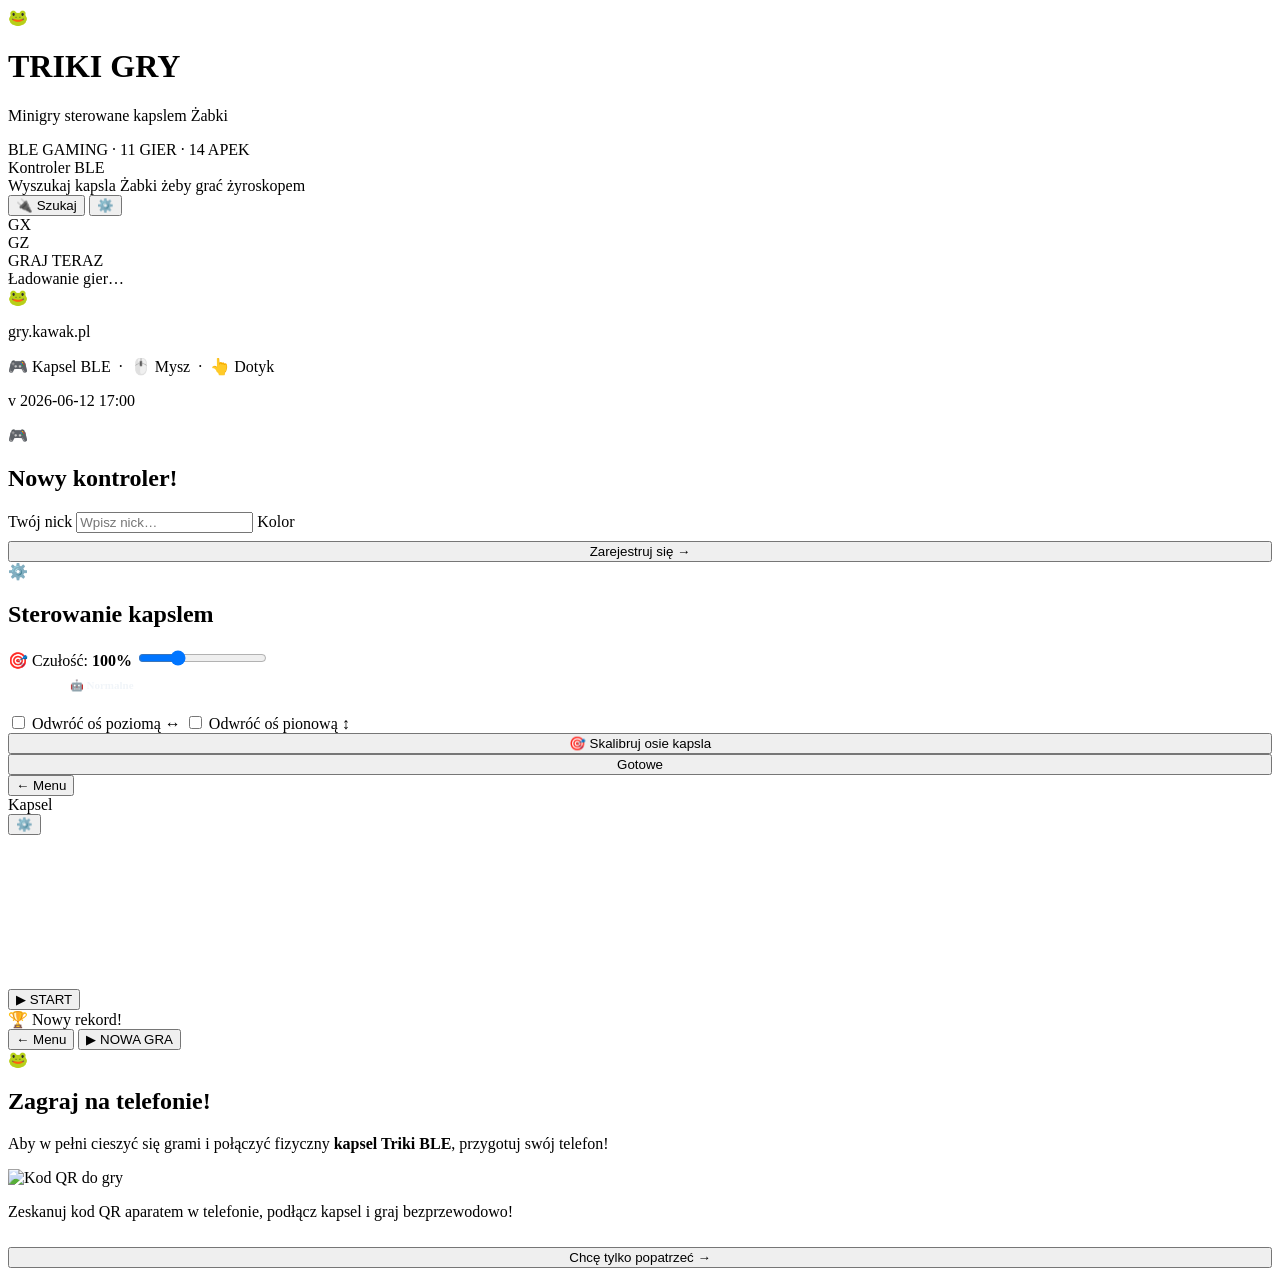
==== gry/index.html @ 8469923e "Web: Fix roundRect compatibility issue and bump version tags to force cache busting" ====
<!DOCTYPE html>
<html lang="pl">
<head>
  <meta charset="UTF-8">
  <meta name="viewport" content="width=device-width, initial-scale=1.0, user-scalable=no, viewport-fit=cover">
  <meta name="theme-color" content="#0a0c10">
  <meta name="description" content="Triki Games - platforma 26 darmowych gier retro sterowanych bezprzewodowo za pomocą fizycznego kapsla Triki BLE od Żabki. Zagraj w Pong, Sejf, Snake i wiele innych!">
  <meta name="keywords" content="triki, żabka, kapsel żabki, gry bluetooth, ble controller, darmowe gry online, retro games, retro gry, safe cracker, sejf kasiarza, gry na telefon, gry w przeglądarce, smart controller, accessibility games">
  
  <!-- Open Graph / Facebook -->
  <meta property="og:type" content="website">
  <meta property="og:url" content="https://gry.kawak.pl/">
  <meta property="og:title" content="Triki Games - Gry Retro na Kapsel BLE | gry.kawak.pl">
  <meta property="og:description" content="Zagraj w 26 minigier sterowanych bezprzewodowym kapslem Triki BLE. Autorska platforma zręcznościowa z pełną autodetekcją odwrócenia osi i efektami dźwiękowymi!">
  <meta property="og:image" content="https://gry.kawak.pl/static/og-image.png">

  <!-- Twitter -->
  <meta property="twitter:card" content="summary_large_image">
  <meta property="twitter:url" content="https://gry.kawak.pl/">
  <meta property="twitter:title" content="Triki Games - Gry Retro na Kapsel BLE">
  <meta property="twitter:description" content="Zagraj w 26 minigier sterowanych bezprzewodowym kapslem Triki BLE. Autorska platforma zręcznościowa z pełną autodetekcją odwrócenia osi i efektami dźwiękowymi!">
  <meta property="twitter:image" content="https://gry.kawak.pl/static/og-image.png">

  <title>Triki Games - Darmowe Gry Retro na Kapsel BLE | gry.kawak.pl</title>
  <link rel="icon" href="data:image/svg+xml,<svg xmlns=%22http://www.w3.org/2000/svg%22 viewBox=%220 0 100 100%22><text y=%22.9em%22 font-size=%2290%22>🐸</text></svg>">
  <link rel="preconnect" href="https://fonts.googleapis.com">
  <link href="https://fonts.googleapis.com/css2?family=Outfit:wght@300;400;600;800;900&display=swap" rel="stylesheet">
  <link rel="stylesheet" href="/static/style.css?v=202606122109">
</head>
<body>

<!-- animowane tło (fixed, z-index:0) -->
<div id="bg-blobs" aria-hidden="true">
  <div class="bg-grid"></div>
  <div class="blob b1"></div>
  <div class="blob b2"></div>
  <div class="blob b3"></div>
  <div class="blob b4"></div>
</div>

<!-- ══════════════════ HUB ══════════════════ -->
<div id="hub">
  <div class="hub-header">
    <div class="logo-wrap">
      <div class="logo-ring r1"></div>
      <div class="logo-ring r2"></div>
      <div class="logo">🐸</div>
    </div>
    <h1>TRIKI GRY</h1>
    <p class="hub-tagline">Minigry sterowane kapslem Żabki</p>
    <div class="hub-badge">BLE GAMING · 11 GIER · 14 APEK</div>
  </div>

  <!-- Player badge -->
  <div id="player-panel"></div>

  <!-- BLE panel -->
  <div class="ble-panel disconnected" id="ble-panel">
    <div class="ble-row">
      <div class="ble-dot-wrap">
        <div class="ble-dot"></div>
      </div>
      <div class="ble-info">
        <div class="ble-label" id="ble-label">Kontroler BLE</div>
        <div class="ble-sub"   id="ble-sub">Wyszukaj kapsla Żabki żeby grać żyroskopem</div>
      </div>
      <button class="btn-ble search" id="btn-ble">🔌 Szukaj</button>
      <button class="btn-gear" id="btn-hub-settings" title="Ustawienia sterowania">⚙️</button>
    </div>
    <div class="ble-gyro-bars" id="ble-gyro-bars">
      <div class="gyro-bar-row"><span>GX</span><div class="gyro-track"><div class="gyro-fill" id="gyro-x-fill"></div></div></div>
      <div class="gyro-bar-row"><span>GZ</span><div class="gyro-track"><div class="gyro-fill" id="gyro-z-fill"></div></div></div>
    </div>
    <div class="ble-sens-row" id="ble-sens-row" style="display:none; margin-top: 10px; align-items: center; gap: 10px;">
      <span style="font-size: 11px; color: rgba(255,255,255,0.5); white-space: nowrap; width: 85px;">🎯 Czułość: <b id="sens-val">100%</b></span>
      <input type="range" id="sens-slider" min="20" max="300" value="197" style="flex: 1; cursor: pointer; accent-color: var(--green);">
    </div>
  </div>

  <!-- Section header + tabs -->
  <div class="section-hdr">
    <span class="section-label">GRAJ TERAZ</span>
    <div class="section-divider"></div>
  </div>
  <div id="tab-bar" class="tab-bar"></div>

  <!-- Game cards -->
  <div class="game-cards" id="game-cards">
    <div class="cards-loading">Ładowanie gier…</div>
  </div>

  <div class="hub-footer">
    <div class="hub-footer-logo">🐸</div>
    <p>gry.kawak.pl</p>
    <p class="hub-footer-links">
      🎮 Kapsel BLE &nbsp;·&nbsp; 🖱️ Mysz &nbsp;·&nbsp; 👆 Dotyk
    </p>
    <p class="hub-version">v 2026-06-12 17:00</p>
  </div>
</div>

<!-- ══════════════════ NICK MODAL ══════════════════ -->
<div id="nick-modal" class="modal-bg hidden">
  <div class="modal-box">
    <div class="modal-emoji">🎮</div>
    <h2>Nowy kontroler!</h2>
    <p class="modal-device" id="modal-device"></p>
    <label class="modal-label">Twój nick</label>
    <input id="nick-input" type="text" maxlength="16" placeholder="Wpisz nick…" autocomplete="off" spellcheck="false">
    <label class="modal-label">Kolor</label>
    <div id="color-picker" class="color-picker"></div>
    <button id="btn-save-nick" class="btn-primary green" style="width:100%;margin-top:8px">
      Zarejestruj się →
    </button>
  </div>
</div>

<!-- ══════════════════ SETTINGS MODAL ══════════════════ -->
<div id="settings-modal" class="modal-bg hidden">
  <div class="modal-box">
    <div class="modal-emoji">⚙️</div>
    <h2>Sterowanie kapslem</h2>
    <label class="modal-label">🎯 Czułość: <b id="set-sens-val">100%</b></label>
    <input type="range" id="set-sens" min="20" max="300" value="100" class="set-slider">
    <div id="status-set-orientation" style="margin-bottom:12px;padding:8px 12px;background:rgba(255,255,255,0.04);border-radius:8px;font-size:11px;color:rgba(255,255,255,0.6);display:flex;align-items:center;gap:6px;border:1px solid rgba(255,255,255,0.06);">
      Ułożenie: <span id="txt-set-orientation" style="font-weight:bold;color:#f1f5f9">🤖 Normalne</span>
    </div>
    <label class="set-check"><input type="checkbox" id="set-invx"> Odwróć oś poziomą ↔️</label>
    <label class="set-check"><input type="checkbox" id="set-invy"> Odwróć oś pionową ↕️</label>
    <button class="btn-outline" id="btn-set-calib" style="width:100%">🎯 Skalibruj osie kapsla</button>
    <button class="btn-primary green" id="btn-set-close" style="width:100%">Gotowe</button>
  </div>
</div>

<!-- ══════════════════ GAME VIEW ══════════════════ -->
<div id="game-view">
  <header class="game-header">
    <button class="back-btn" id="btn-back">← Menu</button>
    <span id="game-title-text"></span>
    <div id="game-ble-chip" class="ble-chip hidden">
      <div class="dot"></div>
      <span id="game-ble-name">Kapsel</span>
    </div>
    <div id="game-stats-area"></div>
    <button class="back-btn" id="btn-game-settings" title="Ustawienia sterowania">⚙️</button>
  </header>

  <div class="canvas-container" id="canvas-container">
    <canvas id="game-canvas"></canvas>

    <!-- Start overlay -->
    <div class="game-overlay" id="ov-start">
      <div class="ov-emoji"    id="ov-start-emoji"></div>
      <div class="ov-title"    id="ov-start-title"></div>
      <div class="ov-sub"      id="ov-start-sub"></div>
      <div class="ov-hs"       id="ov-start-hs"></div>
      <div class="ov-controls" id="ov-start-controls"></div>
      <div class="ov-modes"    id="ov-start-modes"></div>
      <div class="ov-btns">
        <button class="btn-primary green" id="btn-start">▶ START</button>
      </div>
    </div>

    <!-- End overlay -->
    <div class="game-overlay hidden" id="ov-end">
      <div class="ov-emoji"   id="ov-end-emoji"></div>
      <div class="ov-title"   id="ov-end-title"></div>
      <div class="ov-score"   id="ov-end-score"></div>
      <div class="ov-newrec hidden" id="ov-end-newrec">🏆 Nowy rekord!</div>
      <div id="ov-leaderboard"></div>
      <div class="ov-btns">
        <button class="btn-outline" id="btn-menu">← Menu</button>
        <button class="btn-primary green" id="btn-restart">▶ NOWA GRA</button>
      </div>
    </div>
  </div>
</div>

<!-- ══════════════════ DESKTOP QR POPUP ══════════════════ -->
<div id="desktop-popup" class="modal-bg hidden">
  <div class="modal-box desktop-modal">
    <div class="modal-emoji">🐸</div>
    <h2>Zagraj na telefonie!</h2>
    <p class="desktop-text">Aby w pełni cieszyć się grami i połączyć fizyczny <b>kapsel Triki BLE</b>, przygotuj swój telefon!</p>
    
    <div class="qr-container">
      <img id="desktop-qr" src="" alt="Kod QR do gry">
    </div>
    
    <p class="desktop-subtext">Zeskanuj kod QR aparatem w telefonie, podłącz kapsel i graj bezprzewodowo!</p>
    
    <button id="btn-close-desktop" class="btn-primary green" style="width:100%; margin-top:10px">
      Chcę tylko popatrzeć →
    </button>
  </div>
</div>

<script src="/static/triki.js?v=202606122342"></script>
<script src="/static/app.js?v=202606122342"></script>
</body>
</html>
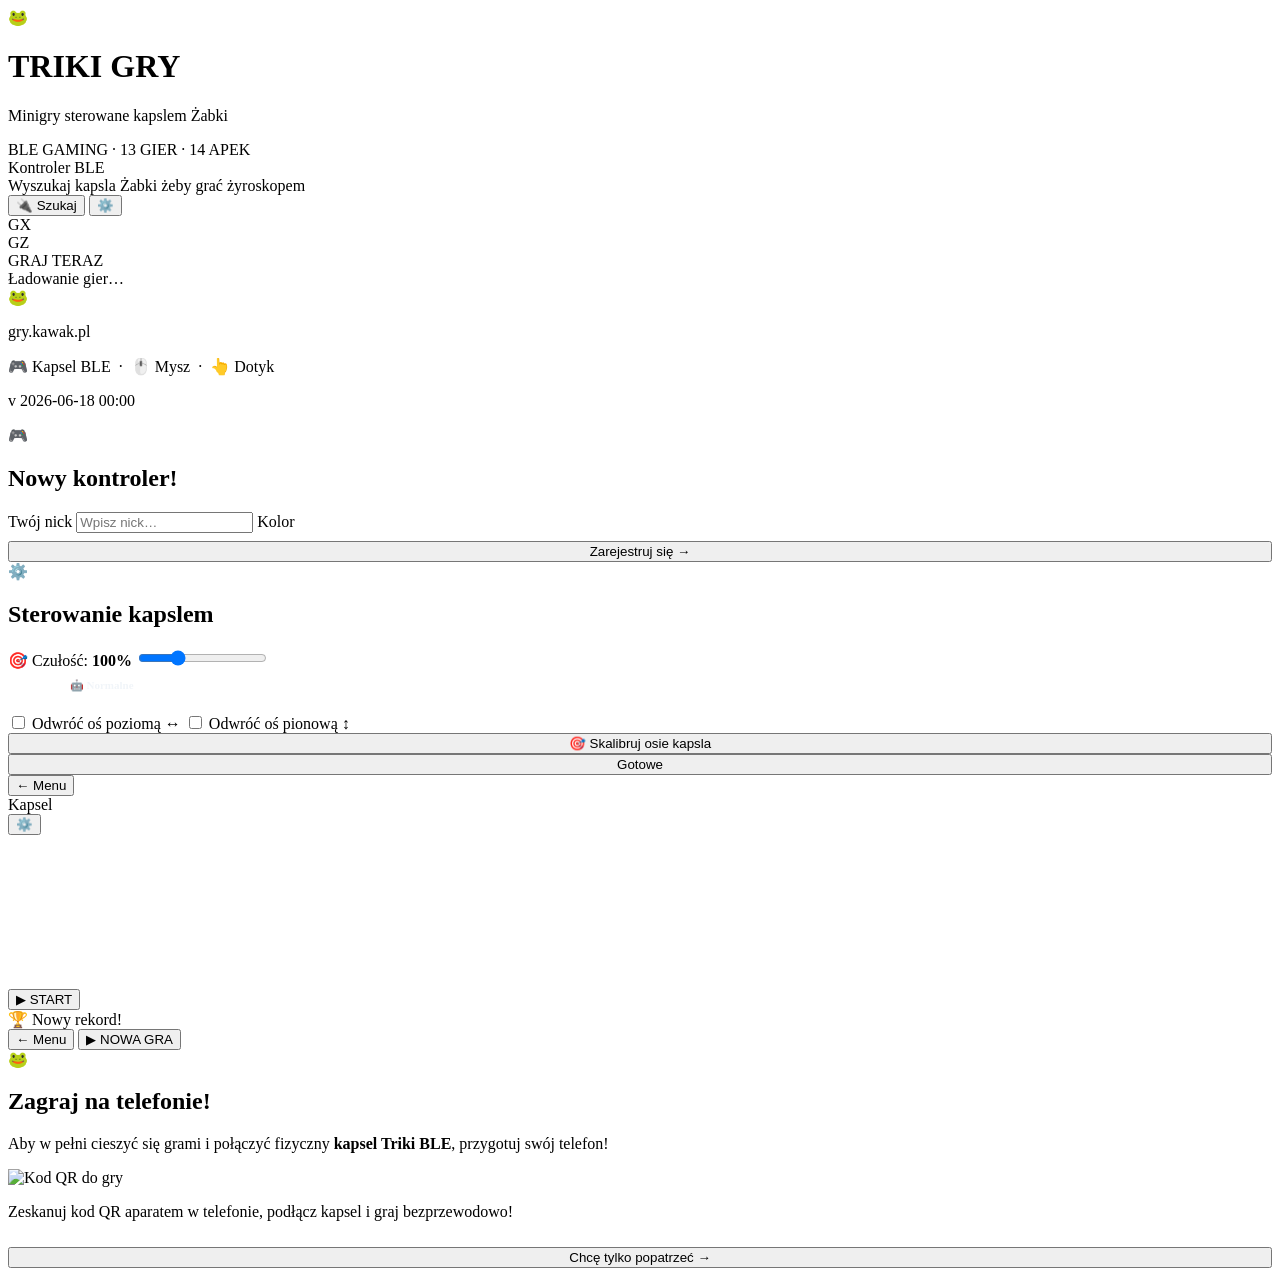
==== commit bb341181: "Fix: atari multi-emit, zulki soft-lock, AudioContext leak, .htaccess cache-busting, badge count, api" ====
--- a/gry/index.html
+++ b/gry/index.html
@@ -4,28 +4,28 @@
   <meta charset="UTF-8">
   <meta name="viewport" content="width=device-width, initial-scale=1.0, user-scalable=no, viewport-fit=cover">
   <meta name="theme-color" content="#0a0c10">
-  <meta name="description" content="Triki Games - platforma 26 darmowych gier retro sterowanych bezprzewodowo za pomocą fizycznego kapsla Triki BLE od Żabki. Zagraj w Pong, Sejf, Snake i wiele innych!">
+  <meta name="description" content="Triki Games - platforma 27 darmowych gier retro sterowanych bezprzewodowo za pomocą fizycznego kapsla Triki BLE od Żabki. Zagraj w Pong, Sejf, Snake i wiele innych!">
   <meta name="keywords" content="triki, żabka, kapsel żabki, gry bluetooth, ble controller, darmowe gry online, retro games, retro gry, safe cracker, sejf kasiarza, gry na telefon, gry w przeglądarce, smart controller, accessibility games">
   
   <!-- Open Graph / Facebook -->
   <meta property="og:type" content="website">
   <meta property="og:url" content="https://gry.kawak.pl/">
   <meta property="og:title" content="Triki Games - Gry Retro na Kapsel BLE | gry.kawak.pl">
-  <meta property="og:description" content="Zagraj w 26 minigier sterowanych bezprzewodowym kapslem Triki BLE. Autorska platforma zręcznościowa z pełną autodetekcją odwrócenia osi i efektami dźwiękowymi!">
+  <meta property="og:description" content="Zagraj w 27 minigier sterowanych bezprzewodowym kapslem Triki BLE. Autorska platforma zręcznościowa z pełną autodetekcją odwrócenia osi i efektami dźwiękowymi!">
   <meta property="og:image" content="https://gry.kawak.pl/static/og-image.png">
 
   <!-- Twitter -->
   <meta property="twitter:card" content="summary_large_image">
   <meta property="twitter:url" content="https://gry.kawak.pl/">
   <meta property="twitter:title" content="Triki Games - Gry Retro na Kapsel BLE">
-  <meta property="twitter:description" content="Zagraj w 26 minigier sterowanych bezprzewodowym kapslem Triki BLE. Autorska platforma zręcznościowa z pełną autodetekcją odwrócenia osi i efektami dźwiękowymi!">
+  <meta property="twitter:description" content="Zagraj w 27 minigier sterowanych bezprzewodowym kapslem Triki BLE. Autorska platforma zręcznościowa z pełną autodetekcją odwrócenia osi i efektami dźwiękowymi!">
   <meta property="twitter:image" content="https://gry.kawak.pl/static/og-image.png">
 
   <title>Triki Games - Darmowe Gry Retro na Kapsel BLE | gry.kawak.pl</title>
   <link rel="icon" href="data:image/svg+xml,<svg xmlns=%22http://www.w3.org/2000/svg%22 viewBox=%220 0 100 100%22><text y=%22.9em%22 font-size=%2290%22>🐸</text></svg>">
   <link rel="preconnect" href="https://fonts.googleapis.com">
   <link href="https://fonts.googleapis.com/css2?family=Outfit:wght@300;400;600;800;900&display=swap" rel="stylesheet">
-  <link rel="stylesheet" href="/static/style.css?v=202606122109">
+  <link rel="stylesheet" href="/static/style.css?v=202606180000">
 </head>
 <body>
 
@@ -48,7 +48,7 @@
     </div>
     <h1>TRIKI GRY</h1>
     <p class="hub-tagline">Minigry sterowane kapslem Żabki</p>
-    <div class="hub-badge">BLE GAMING · 11 GIER · 14 APEK</div>
+    <div class="hub-badge">BLE GAMING · 13 GIER · 14 APEK</div>
   </div>
 
   <!-- Player badge -->
@@ -95,7 +95,7 @@
     <p class="hub-footer-links">
       🎮 Kapsel BLE &nbsp;·&nbsp; 🖱️ Mysz &nbsp;·&nbsp; 👆 Dotyk
     </p>
-    <p class="hub-version">v 2026-06-12 17:00</p>
+    <p class="hub-version">v 2026-06-18 00:00</p>
   </div>
 </div>
 
@@ -195,7 +195,7 @@
   </div>
 </div>
 
-<script src="/static/triki.js?v=202606122342"></script>
-<script src="/static/app.js?v=202606122342"></script>
+<script src="/static/triki.js?v=202606180000"></script>
+<script src="/static/app.js?v=202606180000"></script>
 </body>
 </html>
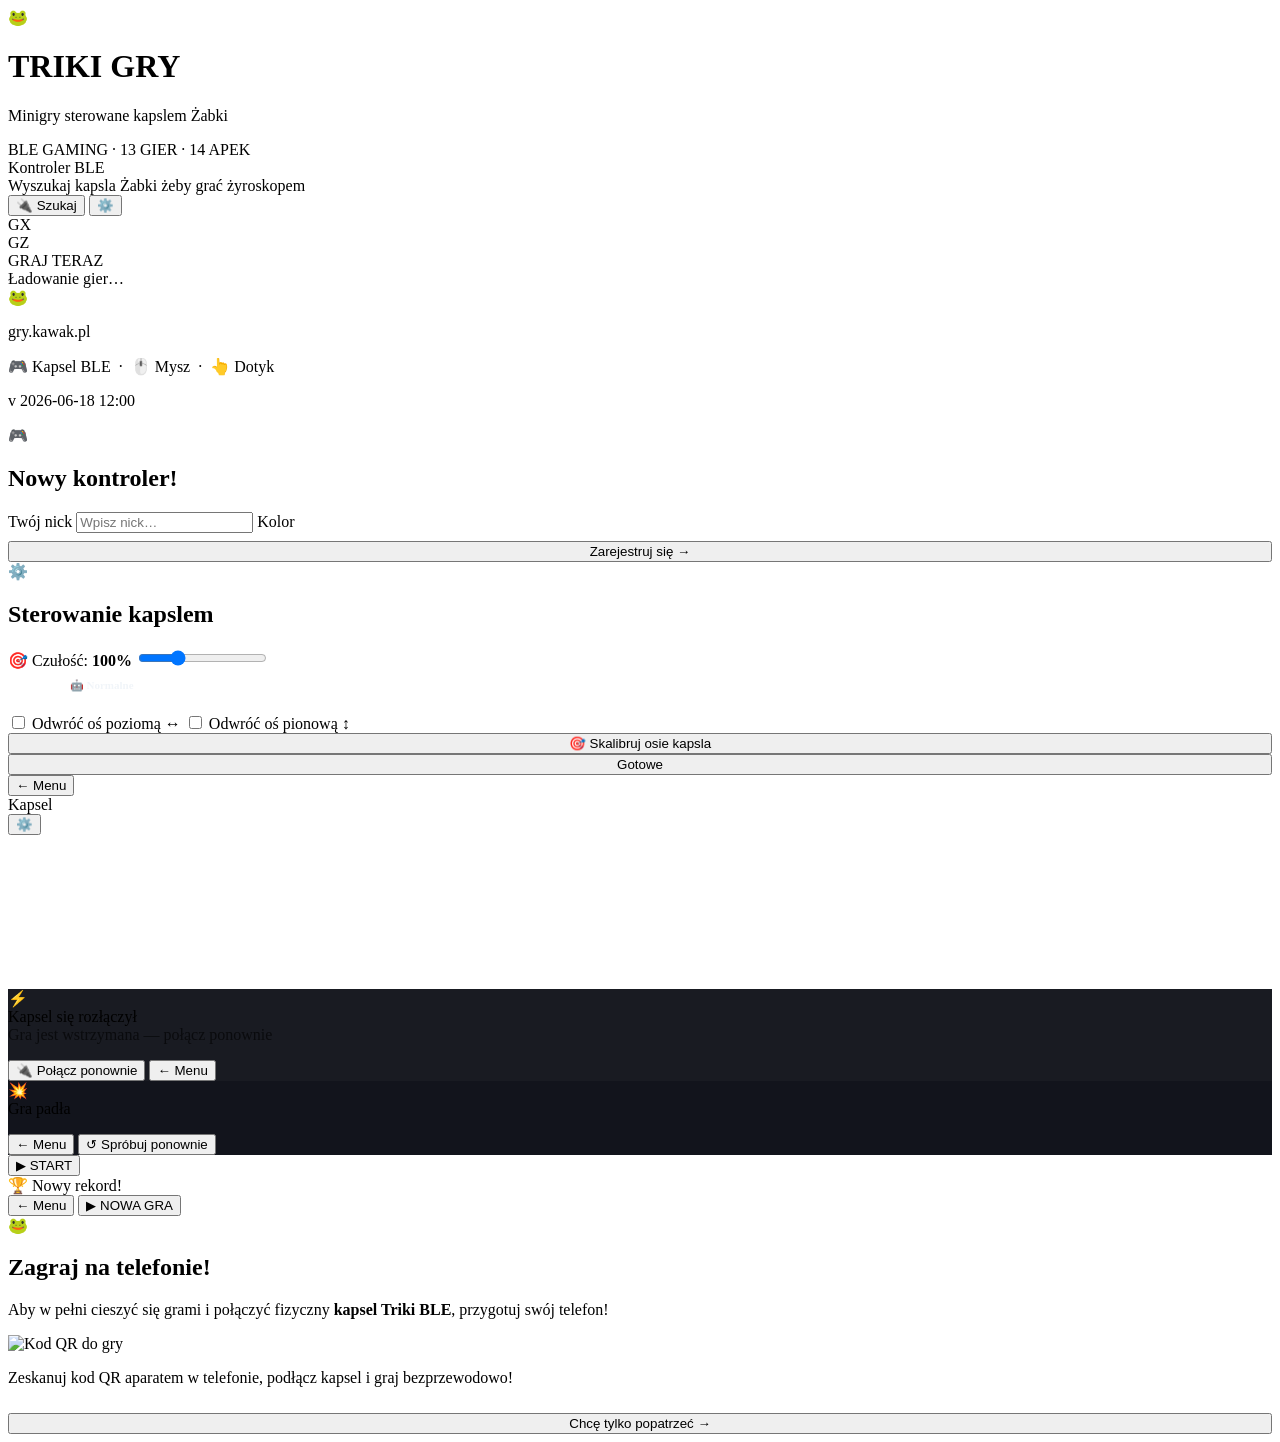
==== commit 50e1f681: "Feature: PWA manifest+SW, error boundary, BLE disconnect overlay, consumeShake, demo mode, calib btn" ====
--- a/gry/index.html
+++ b/gry/index.html
@@ -23,9 +23,13 @@
 
   <title>Triki Games - Darmowe Gry Retro na Kapsel BLE | gry.kawak.pl</title>
   <link rel="icon" href="data:image/svg+xml,<svg xmlns=%22http://www.w3.org/2000/svg%22 viewBox=%220 0 100 100%22><text y=%22.9em%22 font-size=%2290%22>🐸</text></svg>">
+  <link rel="manifest" href="/manifest.json">
+  <meta name="apple-mobile-web-app-capable" content="yes">
+  <meta name="apple-mobile-web-app-status-bar-style" content="black-translucent">
+  <meta name="apple-mobile-web-app-title" content="Triki Gry">
   <link rel="preconnect" href="https://fonts.googleapis.com">
   <link href="https://fonts.googleapis.com/css2?family=Outfit:wght@300;400;600;800;900&display=swap" rel="stylesheet">
-  <link rel="stylesheet" href="/static/style.css?v=202606180000">
+  <link rel="stylesheet" href="/static/style.css?v=202606181200">
 </head>
 <body>
 
@@ -95,7 +99,7 @@
     <p class="hub-footer-links">
       🎮 Kapsel BLE &nbsp;·&nbsp; 🖱️ Mysz &nbsp;·&nbsp; 👆 Dotyk
     </p>
-    <p class="hub-version">v 2026-06-18 00:00</p>
+    <p class="hub-version">v 2026-06-18 12:00</p>
   </div>
 </div>
 
@@ -148,6 +152,28 @@
   <div class="canvas-container" id="canvas-container">
     <canvas id="game-canvas"></canvas>
 
+    <!-- Disconnect overlay (BLE lost mid-game) -->
+    <div class="game-overlay hidden" id="ov-disconnect" style="background:rgba(6,8,16,.92);z-index:20">
+      <div class="ov-emoji">⚡</div>
+      <div class="ov-title">Kapsel się rozłączył</div>
+      <div class="ov-sub" style="opacity:.6">Gra jest wstrzymana — połącz ponownie</div>
+      <div class="ov-btns" style="margin-top:16px">
+        <button class="btn-primary" id="btn-disc-reconnect">🔌 Połącz ponownie</button>
+        <button class="btn-outline" id="btn-disc-menu">← Menu</button>
+      </div>
+    </div>
+
+    <!-- Crash overlay -->
+    <div class="game-overlay hidden" id="ov-crash" style="background:rgba(6,8,16,.95);z-index:25">
+      <div class="ov-emoji">💥</div>
+      <div class="ov-title">Gra padła</div>
+      <div class="ov-sub" id="ov-crash-msg" style="font-size:.75rem;opacity:.5;word-break:break-all;max-width:280px"></div>
+      <div class="ov-btns" style="margin-top:16px">
+        <button class="btn-outline" id="btn-crash-menu">← Menu</button>
+        <button class="btn-primary green" id="btn-crash-restart">↺ Spróbuj ponownie</button>
+      </div>
+    </div>
+
     <!-- Start overlay -->
     <div class="game-overlay" id="ov-start">
       <div class="ov-emoji"    id="ov-start-emoji"></div>
@@ -157,6 +183,7 @@
       <div class="ov-controls" id="ov-start-controls"></div>
       <div class="ov-modes"    id="ov-start-modes"></div>
       <div class="ov-btns">
+        <button class="btn-outline" id="btn-start-calib" style="display:none">🎯 Skalibruj</button>
         <button class="btn-primary green" id="btn-start">▶ START</button>
       </div>
     </div>
@@ -195,7 +222,19 @@
   </div>
 </div>
 
-<script src="/static/triki.js?v=202606180000"></script>
-<script src="/static/app.js?v=202606180000"></script>
+<script src="/static/triki.js?v=202606181200"></script>
+<script src="/static/app.js?v=202606181200"></script>
+<script>
+  // Service Worker
+  if ('serviceWorker' in navigator) {
+    navigator.serviceWorker.register('/sw.js').catch(() => {});
+  }
+  // Hot-reload (tylko lokalnie)
+  if (location.hostname === 'localhost' || location.hostname === '127.0.0.1') {
+    const _es = new EventSource('/api/dev-reload');
+    _es.onmessage = () => location.reload();
+    _es.onerror = () => _es.close();
+  }
+</script>
 </body>
 </html>
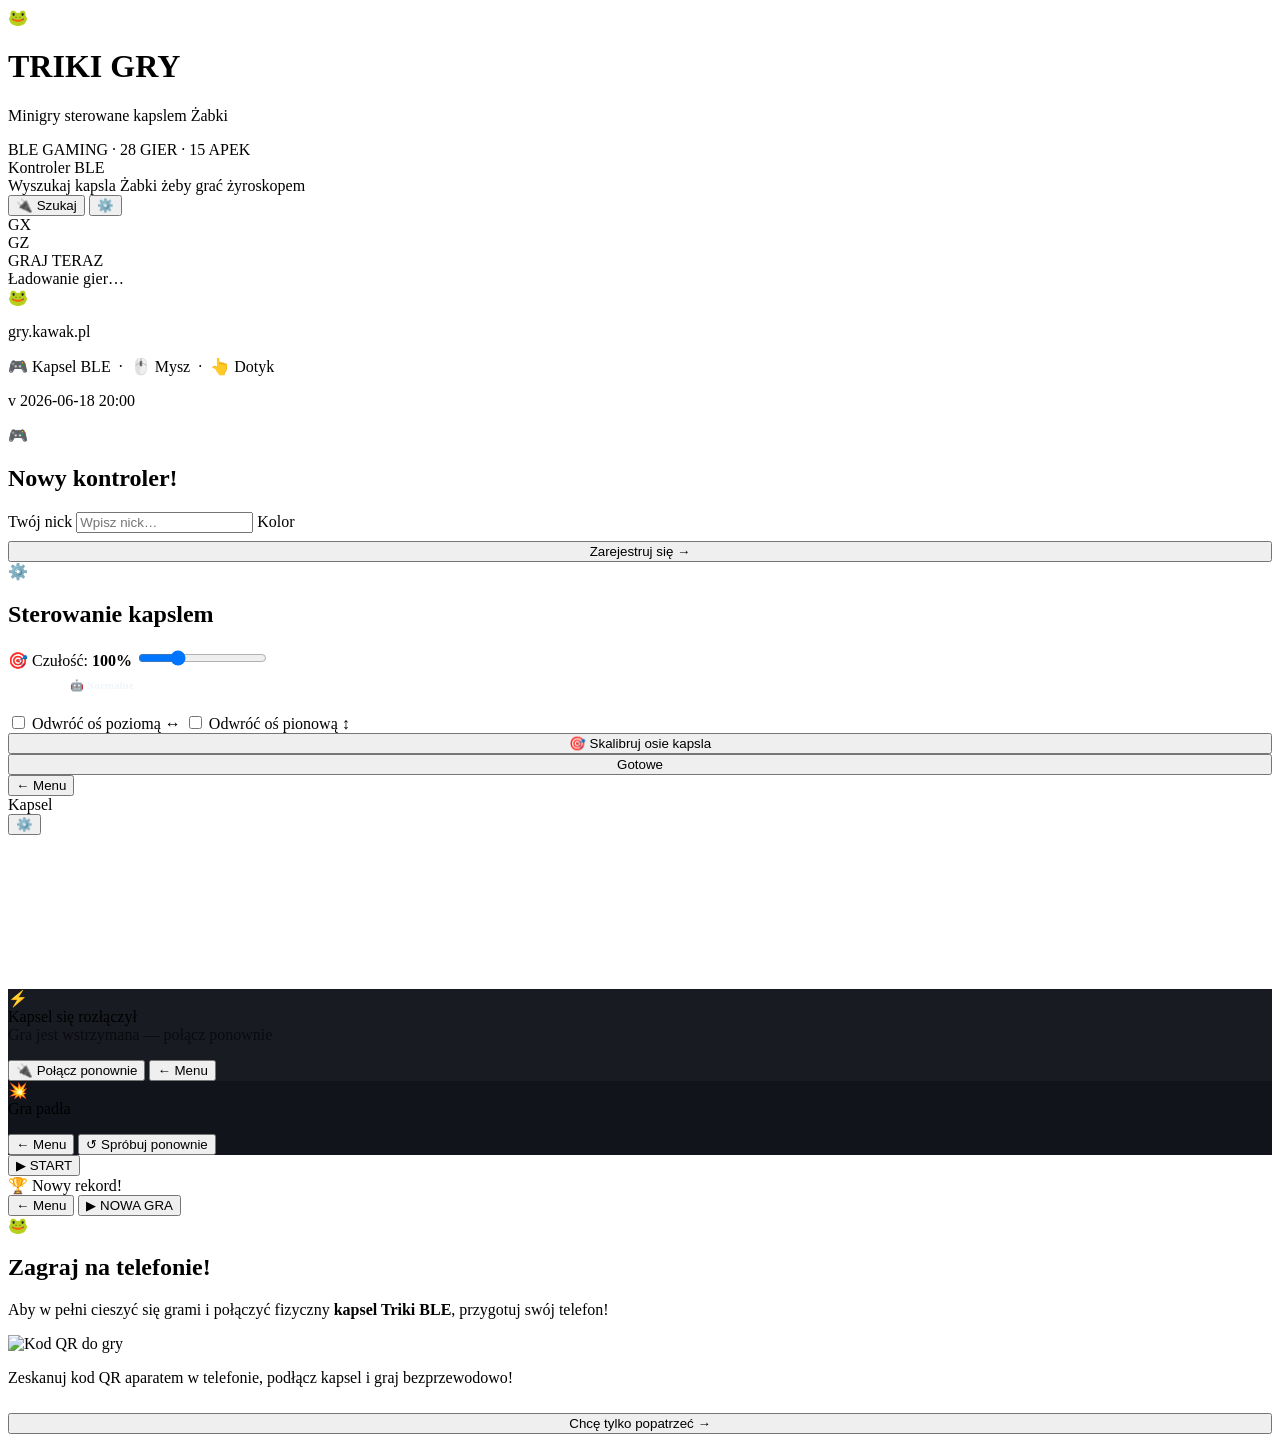
==== commit dc9da5c9: "Add 16 new games: Flappy Żabka, Gorący Kartofel, Kret, Crossy Road, Tetris, Kości, Asteroidy, Bubble" ====
--- a/gry/index.html
+++ b/gry/index.html
@@ -29,7 +29,7 @@
   <meta name="apple-mobile-web-app-title" content="Triki Gry">
   <link rel="preconnect" href="https://fonts.googleapis.com">
   <link href="https://fonts.googleapis.com/css2?family=Outfit:wght@300;400;600;800;900&display=swap" rel="stylesheet">
-  <link rel="stylesheet" href="/static/style.css?v=202606181200">
+  <link rel="stylesheet" href="/static/style.css?v=202606182000">
 </head>
 <body>
 
@@ -52,7 +52,7 @@
     </div>
     <h1>TRIKI GRY</h1>
     <p class="hub-tagline">Minigry sterowane kapslem Żabki</p>
-    <div class="hub-badge">BLE GAMING · 13 GIER · 14 APEK</div>
+    <div class="hub-badge">BLE GAMING · 28 GIER · 15 APEK</div>
   </div>
 
   <!-- Player badge -->
@@ -99,7 +99,7 @@
     <p class="hub-footer-links">
       🎮 Kapsel BLE &nbsp;·&nbsp; 🖱️ Mysz &nbsp;·&nbsp; 👆 Dotyk
     </p>
-    <p class="hub-version">v 2026-06-18 12:00</p>
+    <p class="hub-version">v 2026-06-18 20:00</p>
   </div>
 </div>
 
@@ -222,8 +222,8 @@
   </div>
 </div>
 
-<script src="/static/triki.js?v=202606181200"></script>
-<script src="/static/app.js?v=202606181200"></script>
+<script src="/static/triki.js?v=202606182000"></script>
+<script src="/static/app.js?v=202606182000"></script>
 <script>
   // Service Worker
   if ('serviceWorker' in navigator) {
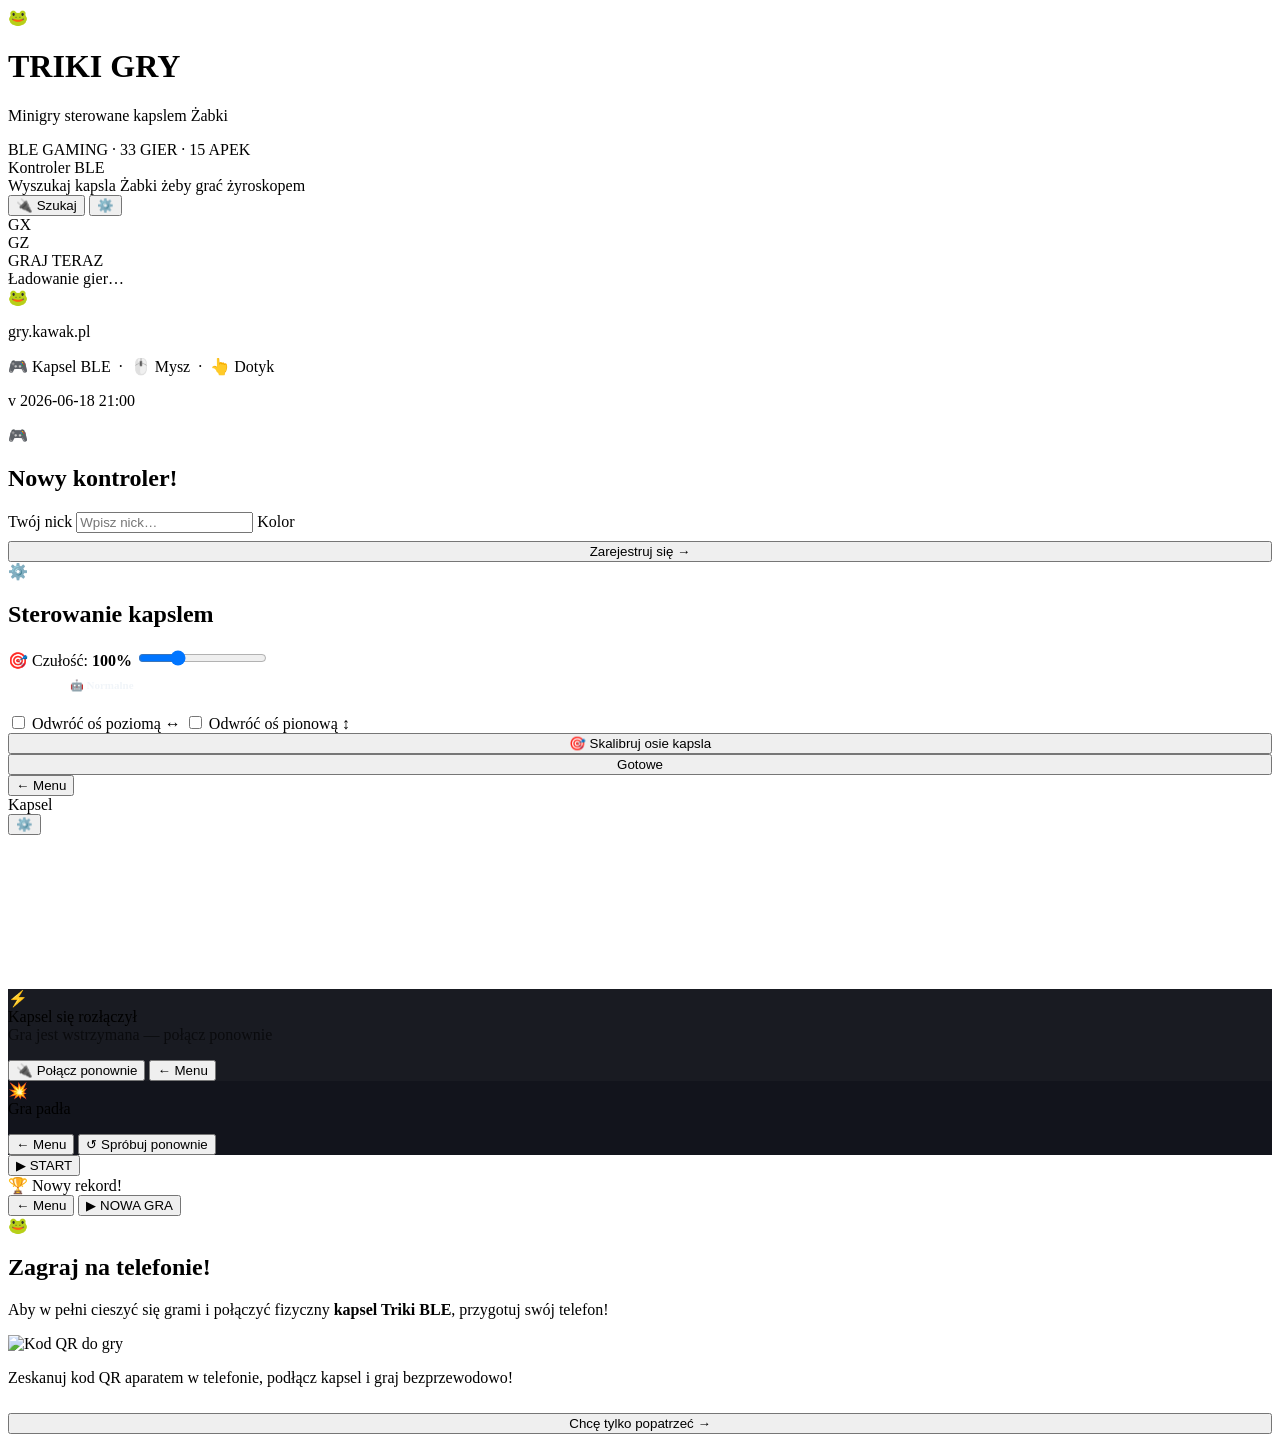
==== commit 8d85e640: "Add 20 new games: Dino, Helikopter, Piano, Czołgi + fix deploy.sh chmod + Żabka Quest incoming Co-Au" ====
--- a/gry/index.html
+++ b/gry/index.html
@@ -29,7 +29,7 @@
   <meta name="apple-mobile-web-app-title" content="Triki Gry">
   <link rel="preconnect" href="https://fonts.googleapis.com">
   <link href="https://fonts.googleapis.com/css2?family=Outfit:wght@300;400;600;800;900&display=swap" rel="stylesheet">
-  <link rel="stylesheet" href="/static/style.css?v=202606182000">
+  <link rel="stylesheet" href="/static/style.css?v=202606182100">
 </head>
 <body>
 
@@ -52,7 +52,7 @@
     </div>
     <h1>TRIKI GRY</h1>
     <p class="hub-tagline">Minigry sterowane kapslem Żabki</p>
-    <div class="hub-badge">BLE GAMING · 28 GIER · 15 APEK</div>
+    <div class="hub-badge">BLE GAMING · 33 GIER · 15 APEK</div>
   </div>
 
   <!-- Player badge -->
@@ -99,7 +99,7 @@
     <p class="hub-footer-links">
       🎮 Kapsel BLE &nbsp;·&nbsp; 🖱️ Mysz &nbsp;·&nbsp; 👆 Dotyk
     </p>
-    <p class="hub-version">v 2026-06-18 20:00</p>
+    <p class="hub-version">v 2026-06-18 21:00</p>
   </div>
 </div>
 
@@ -222,8 +222,8 @@
   </div>
 </div>
 
-<script src="/static/triki.js?v=202606182000"></script>
-<script src="/static/app.js?v=202606182000"></script>
+<script src="/static/triki.js?v=202606182100"></script>
+<script src="/static/app.js?v=202606182100"></script>
 <script>
   // Service Worker
   if ('serviceWorker' in navigator) {
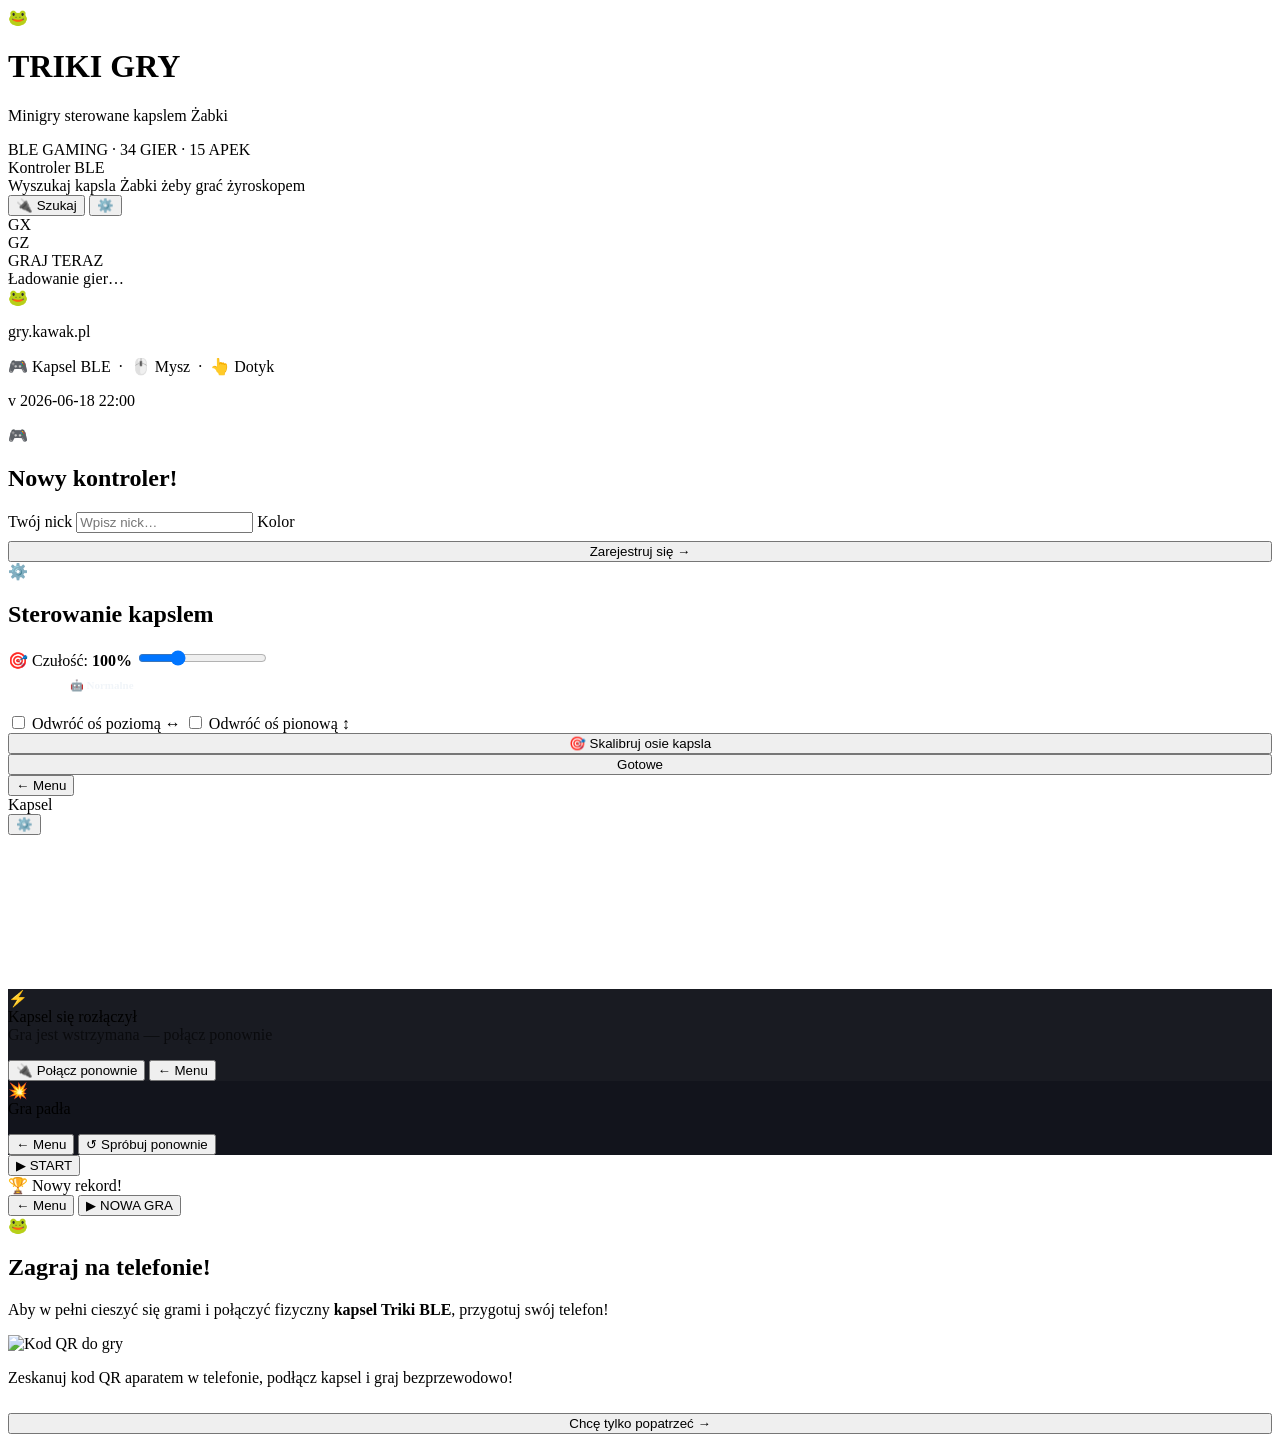
==== commit 00299959: "Add Żabka Quest: action-RPG 12 pokoi, walka, boss 3-fazowy, sklep, save" ====
--- a/gry/index.html
+++ b/gry/index.html
@@ -29,7 +29,7 @@
   <meta name="apple-mobile-web-app-title" content="Triki Gry">
   <link rel="preconnect" href="https://fonts.googleapis.com">
   <link href="https://fonts.googleapis.com/css2?family=Outfit:wght@300;400;600;800;900&display=swap" rel="stylesheet">
-  <link rel="stylesheet" href="/static/style.css?v=202606182100">
+  <link rel="stylesheet" href="/static/style.css?v=202606182200">
 </head>
 <body>
 
@@ -52,7 +52,7 @@
     </div>
     <h1>TRIKI GRY</h1>
     <p class="hub-tagline">Minigry sterowane kapslem Żabki</p>
-    <div class="hub-badge">BLE GAMING · 33 GIER · 15 APEK</div>
+    <div class="hub-badge">BLE GAMING · 34 GIER · 15 APEK</div>
   </div>
 
   <!-- Player badge -->
@@ -99,7 +99,7 @@
     <p class="hub-footer-links">
       🎮 Kapsel BLE &nbsp;·&nbsp; 🖱️ Mysz &nbsp;·&nbsp; 👆 Dotyk
     </p>
-    <p class="hub-version">v 2026-06-18 21:00</p>
+    <p class="hub-version">v 2026-06-18 22:00</p>
   </div>
 </div>
 
@@ -222,8 +222,8 @@
   </div>
 </div>
 
-<script src="/static/triki.js?v=202606182100"></script>
-<script src="/static/app.js?v=202606182100"></script>
+<script src="/static/triki.js?v=202606182200"></script>
+<script src="/static/app.js?v=202606182200"></script>
 <script>
   // Service Worker
   if ('serviceWorker' in navigator) {
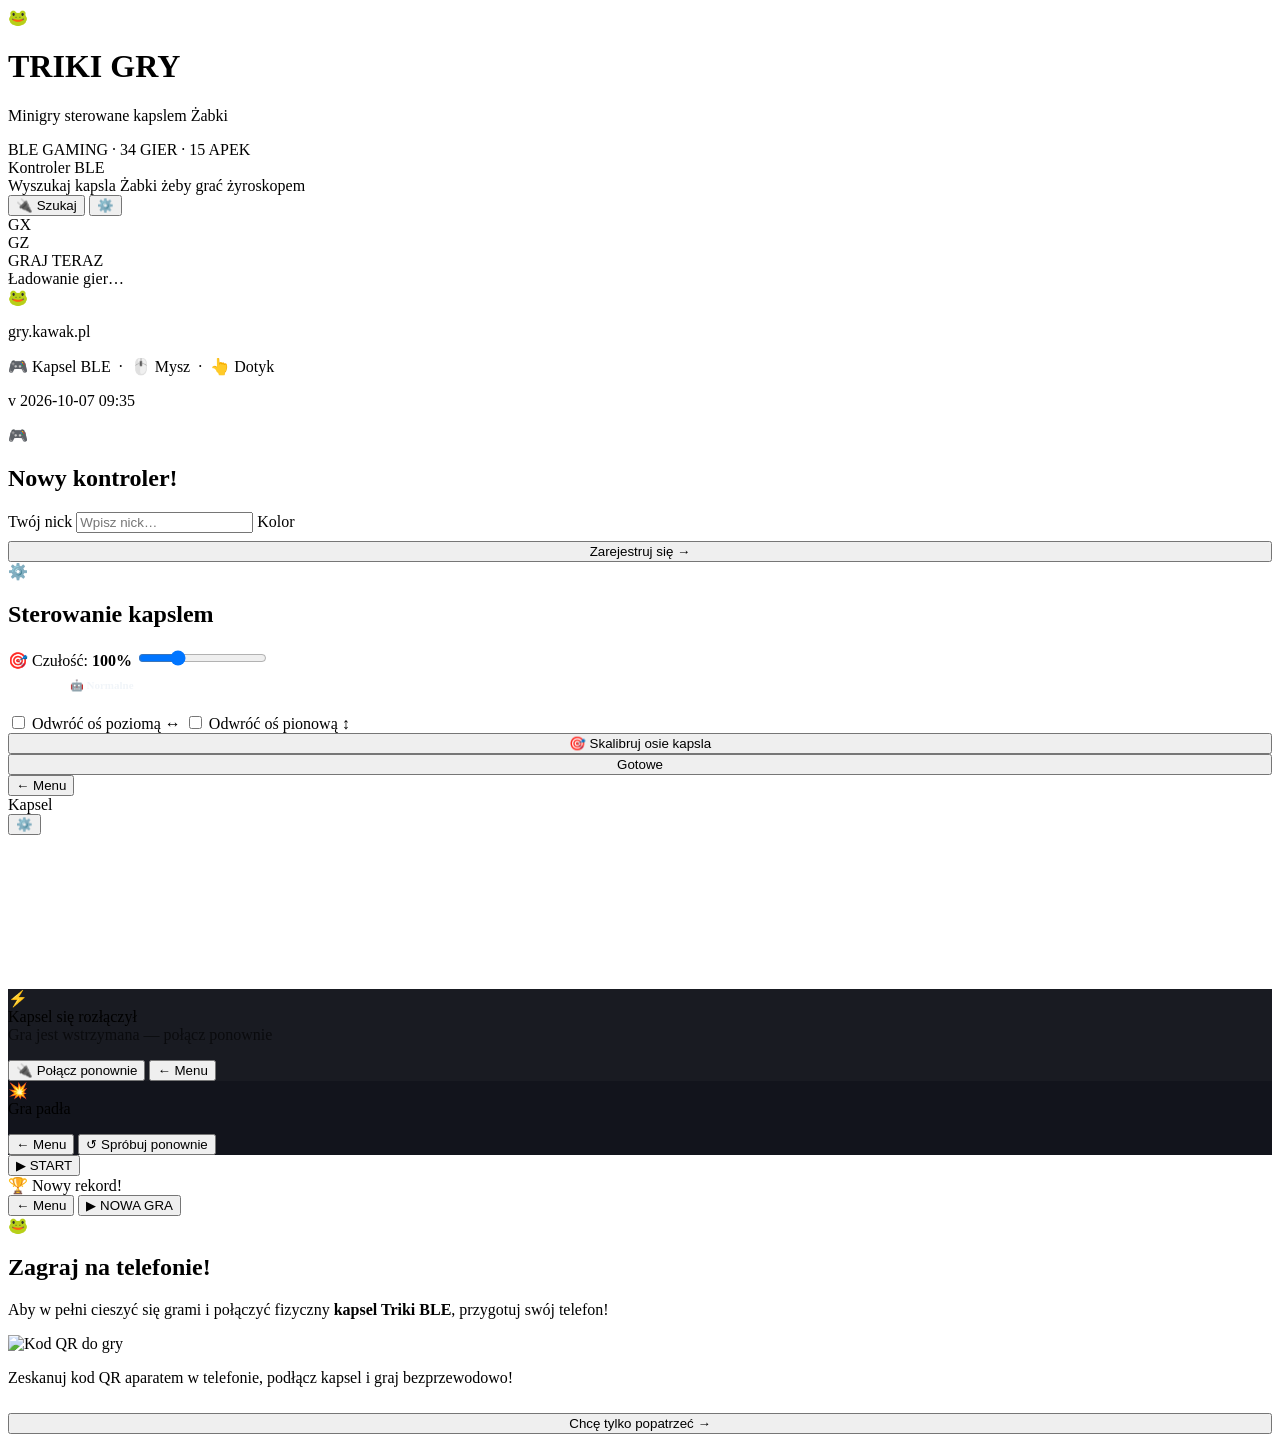
==== commit e74689e6: "Fix back button routing, autoInvert flag, flock in api.php and game order collisions Co-Authored-By:" ====
--- a/gry/index.html
+++ b/gry/index.html
@@ -29,7 +29,7 @@
   <meta name="apple-mobile-web-app-title" content="Triki Gry">
   <link rel="preconnect" href="https://fonts.googleapis.com">
   <link href="https://fonts.googleapis.com/css2?family=Outfit:wght@300;400;600;800;900&display=swap" rel="stylesheet">
-  <link rel="stylesheet" href="/static/style.css?v=202606182200">
+  <link rel="stylesheet" href="/static/style.css?v=202610070935">
 </head>
 <body>
 
@@ -99,7 +99,7 @@
     <p class="hub-footer-links">
       🎮 Kapsel BLE &nbsp;·&nbsp; 🖱️ Mysz &nbsp;·&nbsp; 👆 Dotyk
     </p>
-    <p class="hub-version">v 2026-06-18 22:00</p>
+    <p class="hub-version">v 2026-10-07 09:35</p>
   </div>
 </div>
 
@@ -222,8 +222,8 @@
   </div>
 </div>
 
-<script src="/static/triki.js?v=202606182200"></script>
-<script src="/static/app.js?v=202606182200"></script>
+<script src="/static/triki.js?v=202610070935"></script>
+<script src="/static/app.js?v=202610070935"></script>
 <script>
   // Service Worker
   if ('serviceWorker' in navigator) {
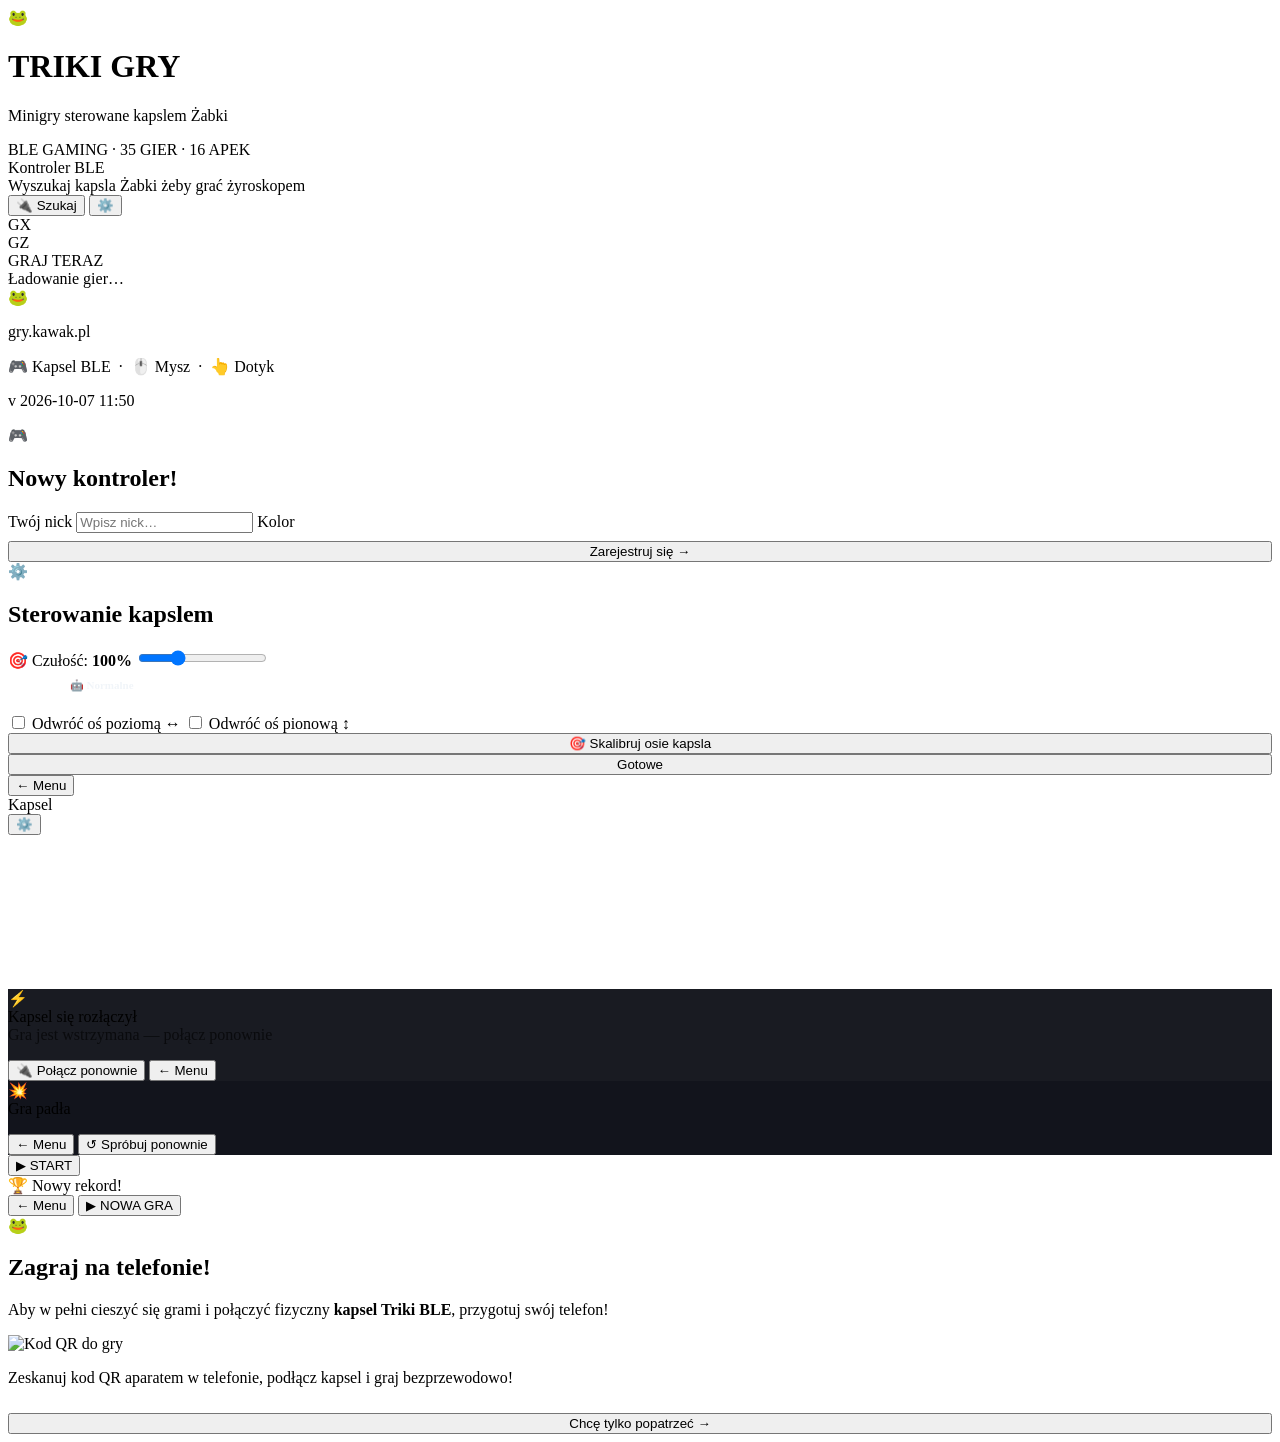
==== commit ae6c44f9: "Add 3 new games: Triki Drift, Mlody Wedkarz, and Lunar Lander Co-Authored-By: Claude Sonnet 4.6 <nor" ====
--- a/gry/index.html
+++ b/gry/index.html
@@ -29,7 +29,7 @@
   <meta name="apple-mobile-web-app-title" content="Triki Gry">
   <link rel="preconnect" href="https://fonts.googleapis.com">
   <link href="https://fonts.googleapis.com/css2?family=Outfit:wght@300;400;600;800;900&display=swap" rel="stylesheet">
-  <link rel="stylesheet" href="/static/style.css?v=202610070935">
+  <link rel="stylesheet" href="/static/style.css?v=202610071150">
 </head>
 <body>
 
@@ -52,7 +52,7 @@
     </div>
     <h1>TRIKI GRY</h1>
     <p class="hub-tagline">Minigry sterowane kapslem Żabki</p>
-    <div class="hub-badge">BLE GAMING · 34 GIER · 15 APEK</div>
+    <div class="hub-badge">BLE GAMING · 35 GIER · 16 APEK</div>
   </div>
 
   <!-- Player badge -->
@@ -99,7 +99,7 @@
     <p class="hub-footer-links">
       🎮 Kapsel BLE &nbsp;·&nbsp; 🖱️ Mysz &nbsp;·&nbsp; 👆 Dotyk
     </p>
-    <p class="hub-version">v 2026-10-07 09:35</p>
+    <p class="hub-version">v 2026-10-07 11:50</p>
   </div>
 </div>
 
@@ -222,8 +222,8 @@
   </div>
 </div>
 
-<script src="/static/triki.js?v=202610070935"></script>
-<script src="/static/app.js?v=202610070935"></script>
+<script src="/static/triki.js?v=202610071150"></script>
+<script src="/static/app.js?v=202610071150"></script>
 <script>
   // Service Worker
   if ('serviceWorker' in navigator) {
